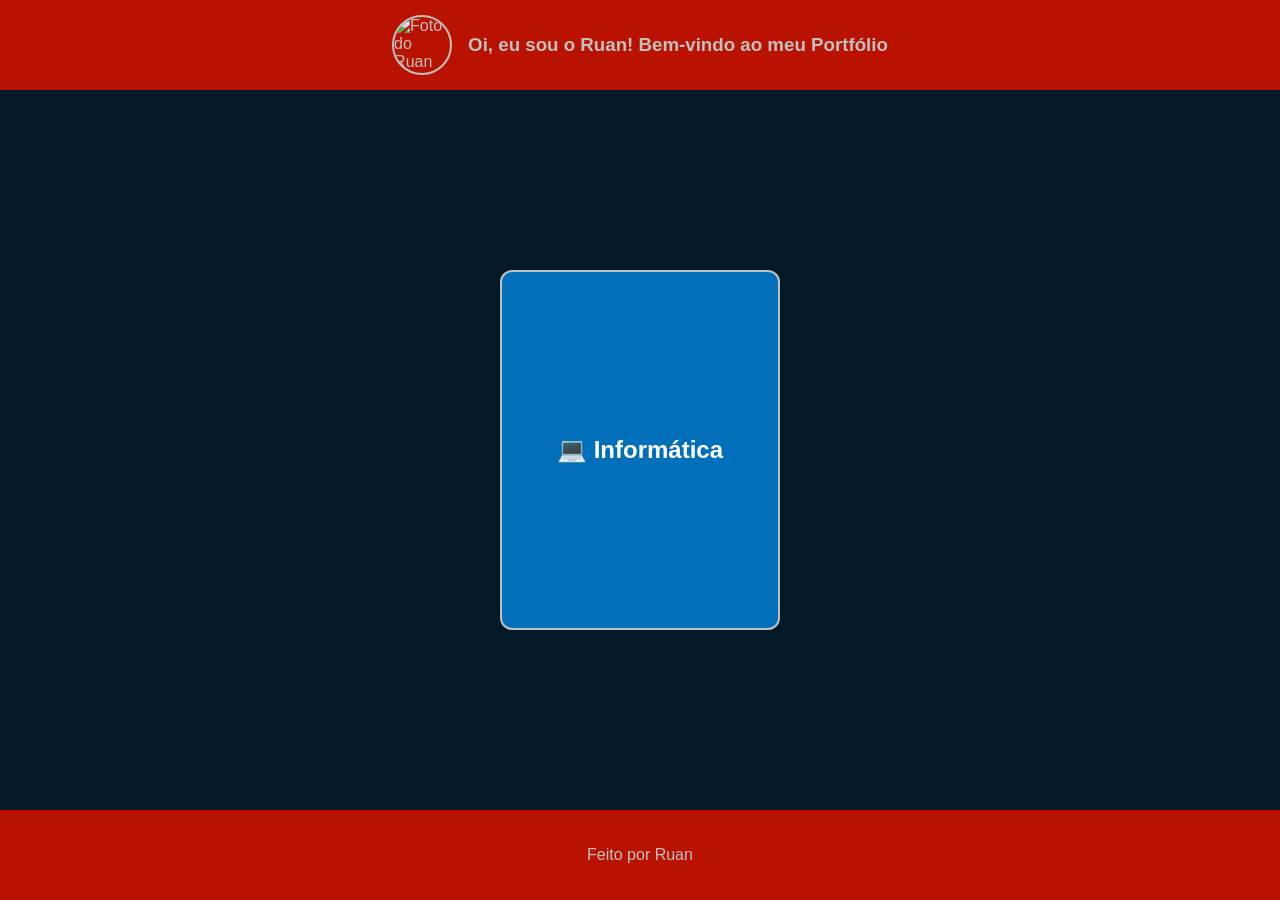
==== index.html @ aa390ee2 "Add files via upload" ====
<!DOCTYPE html>
<html lang="pt-BR">

<head>
    <meta charset="UTF-8">
    <meta name="viewport" content="width=device-width, initial-scale=1.0">
    <title>Portfólio - Ruan</title>
    <link href="./style.css" rel="stylesheet">
</head>

<body>
    <header>
        <img src="./1000006121.jpg" alt="Foto do Ruan">
        <h3>Oi, eu sou o Ruan! Bem-vindo ao meu Portfólio</h3>
    </header>

    <div class="container">
        
        <div class="card">
            <div class="frontofcard">
                <h2>💻 Informática</h2>
            </div>
            <div class="backofcard">
                <h3>Aprendendo:</h3>
                <ul>
                    <li>HTML / CSS</li>
                    <li>JavaScript</li>
                </ul>
            </div>
        </div>
    </div>

    <footer>
        <p>Feito por Ruan</p>
    </footer>
</body>

</html>
---- style.css ----
* {
    margin: 0;
    padding: 0;
    box-sizing: border-box;
    font-family: Verdana, Geneva, Tahoma, sans-serif;
}

body {
    display: flex;
    background-color: #031927;
    color: #BFC0C0;
    flex-direction: column;
    min-height: 100vh;
}

header, footer {
    width: 100%;
    height: 90px;
    display: flex;
    background-color: #BA1200;
    gap: 16px;
    justify-content: center;
    align-items: center;
    padding: 16px;
    color: #BFC0C0;
}

header img {
    width: 60px;
    height: 60px;
    border-radius: 50%;
    object-fit: cover;
    border: 2px solid #BFC0C0;
}

.container {
    perspective: 1000px;
    display: flex;
    flex: 1;
    gap: 24px;
    flex-wrap: wrap;
    align-items: center;
    justify-content: center;
    padding: 20px;
}

.card {
    height: 360px;
    width: 280px;
    position: relative;
    transform-style: preserve-3d;
    transition: all 0.8s ease-in-out;
    cursor: pointer;
}

.card:hover {
    transform: rotateY(180deg);
}

.frontofcard, .backofcard {
    width: 100%;
    height: 100%;
    display: flex;
    flex-direction: column;
    align-items: center;
    justify-content: center;
    position: absolute;
    backface-visibility: hidden;
    border-radius: 12px;
    padding: 20px;
    text-align: center;
}

.frontofcard {
    background-color: #016FB9;
    color: #ffffff;
    z-index: 2;
    border: 2px solid #BFC0C0;
}

.backofcard {
    background-color: #0081AF;
    color: #ffffff;
    z-index: 1;
    transform: rotateY(180deg);
    border: 2px solid #BA1200;
}

.backofcard ul {
    list-style: none;
    margin-top: 12px;
}

.backofcard li {
    margin: 8px 0;
}
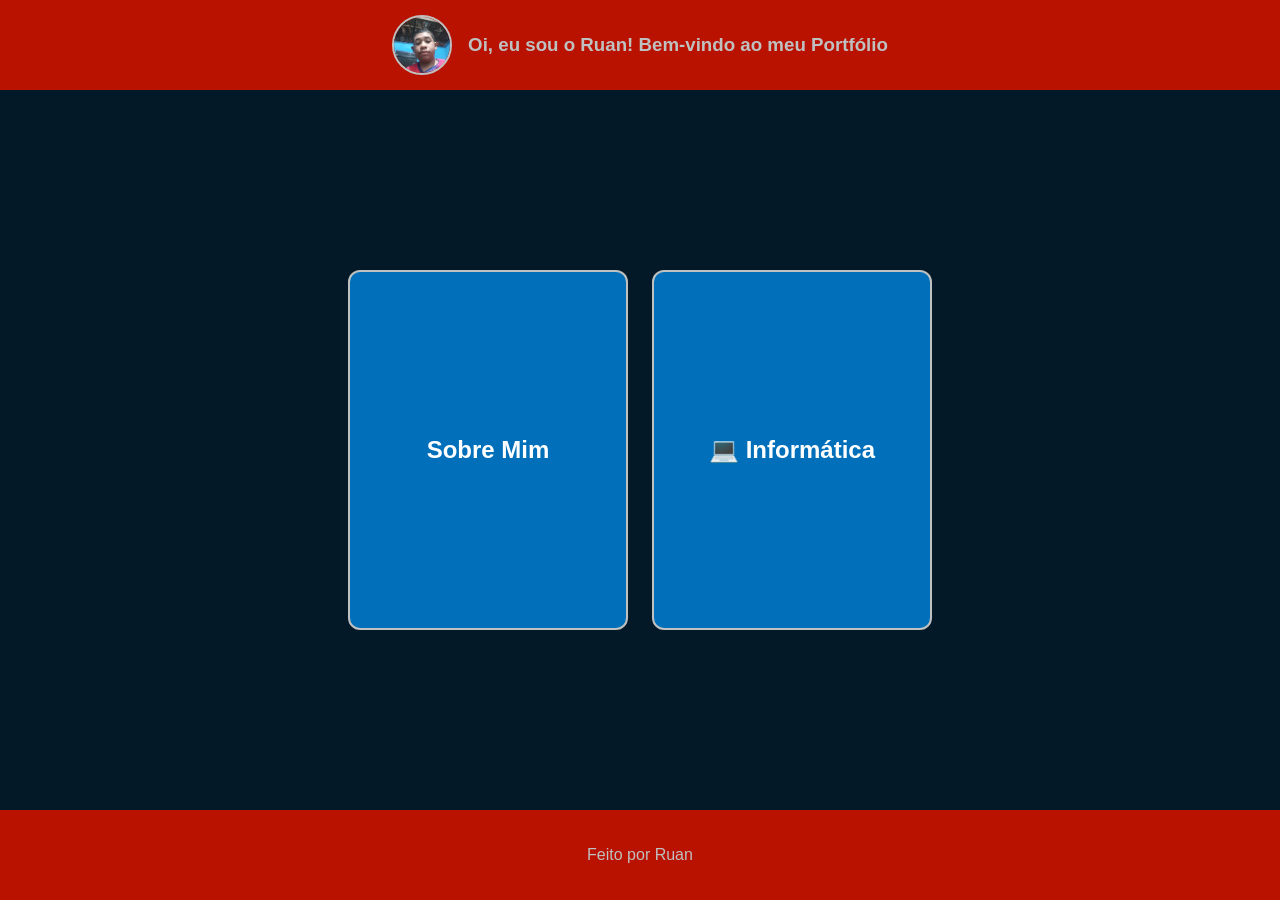
==== commit ec70350b: "Add files via upload" ====
--- a/index.html
+++ b/index.html
@@ -10,12 +10,25 @@
 
 <body>
     <header>
-        <img src="./1000006121.jpg" alt="Foto do Ruan">
+        <img src="./ruan.jpg" alt="Foto do Ruan">
         <h3>Oi, eu sou o Ruan! Bem-vindo ao meu Portfólio</h3>
     </header>
 
     <div class="container">
-        
+
+        <div class="card">
+            <div class="frontofcard">
+                <h2>Sobre Mim</h2>
+            </div>
+            <div class="backofcard">
+                <h3>Quem sou eu:</h3>
+                <ul>
+                    <li>Oi o meu nome é Ruan Felix e tenho 15 anos</li>
+                    <li>Eu tenho só um pouco de falta de atenção</li>
+                </ul>
+            </div>
+        </div>
+
         <div class="card">
             <div class="frontofcard">
                 <h2>💻 Informática</h2>
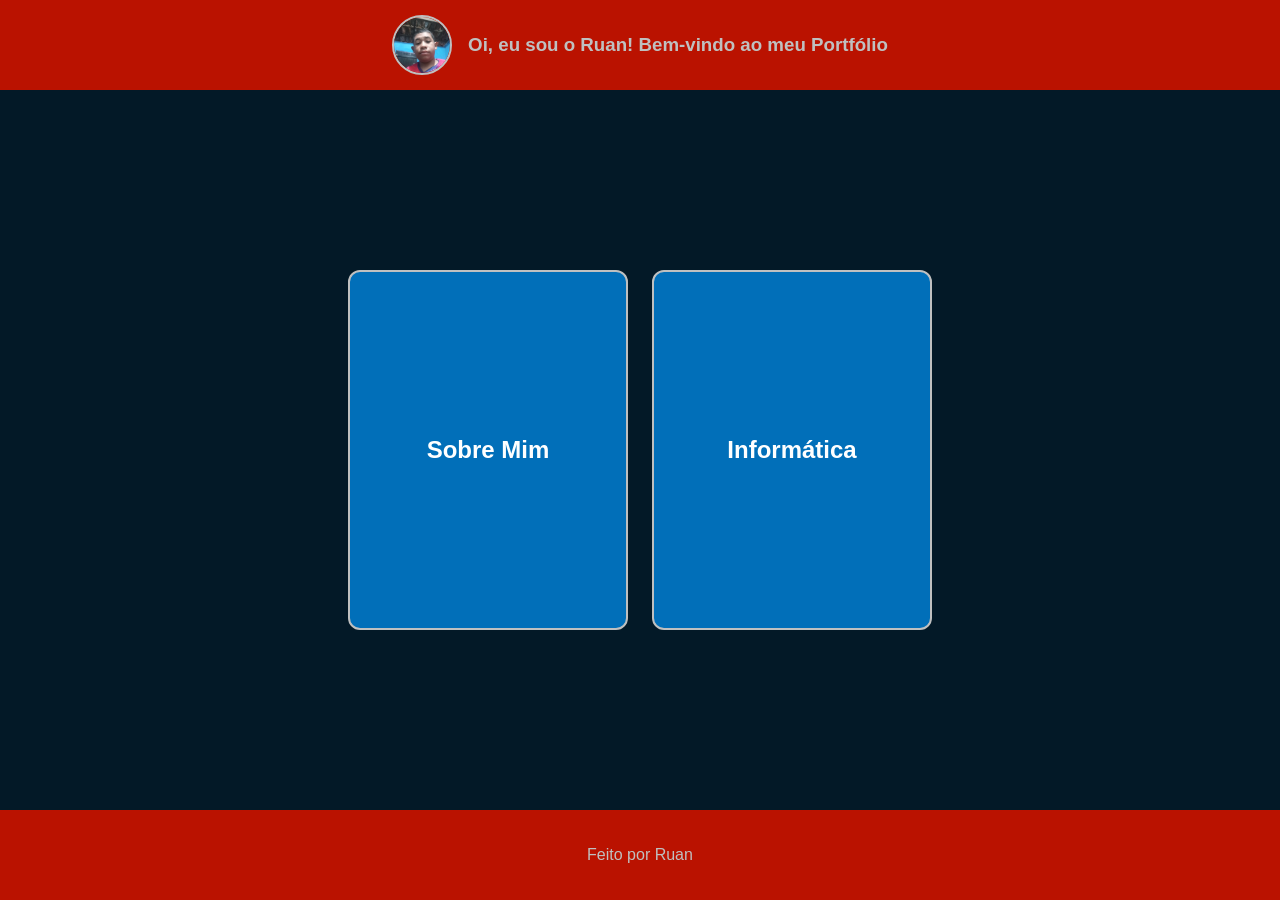
==== commit 992b2c3c: "Add files via upload" ====
--- a/index.html
+++ b/index.html
@@ -31,7 +31,7 @@
 
         <div class="card">
             <div class="frontofcard">
-                <h2>💻 Informática</h2>
+                <h2>Informática</h2>
             </div>
             <div class="backofcard">
                 <h3>Aprendendo:</h3>
